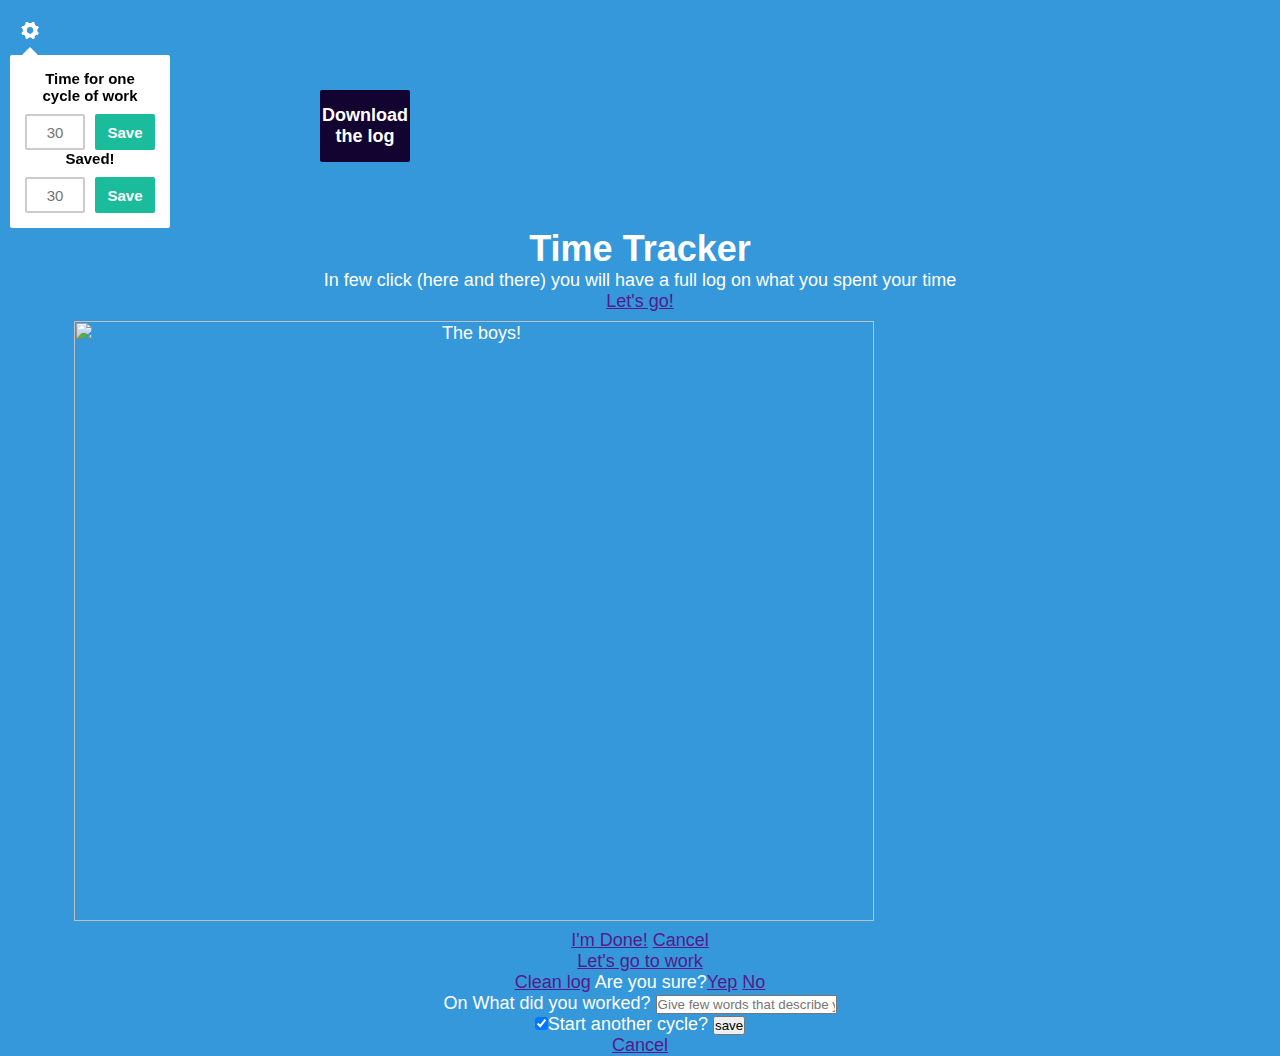
==== index-en.html @ c8033344 "align to the left" ====
<html lang="he">
<head>
  <meta charset="utf-8" />
	<title>Time Tracker To Asal</title>
	<link rel="stylesheet" href="style.css" />
	<script type="text/javascript" src="http://ajax.googleapis.com/ajax/libs/jquery/1.10.2/jquery.min.js"></script>
	<script type="text/javascript" src="jquery.countdown.min.js"></script>
    <!-- Todo: use the min.js version -->
	<script type="text/javascript" src="site.js"></script>
	<style type="text/css">
		body.log label:first-child {
	  float: left;
	}
	</style>
</head>

<body>
<section id="settings">
	<div class="overlay"></div>
	<div class="content">
		<form action="" id="cycle-form" class="settings-form">
			<label for="cycle">Time for one cycle of work</label>
			<input type="text" id="cycle" placeholder="30" />
			<input type="submit" value="Save">
		</form>
		<form action="" id="next-form" class="settings-form">
			<label for="nextCycle">Saved!</label>
			<input type="text" id="nextCycle" placeholder="30" />
			<input type="submit" value="Save">
		</form>
	</div>
</section>
<section id="welcome">
	
    <h1>Time Tracker</h1>
	<p>In few click (here and there) you will have a full log on what you spent your time</p>
	<a href="" class="btn-start">Let's go!</a>
	<a href="" class="settings set-cycle">Settings</a>
    <div id="kids">
      <img src="https://farm4.staticflickr.com/3797/13819192673_03feae3f8e_c.jpg" width="800" height="600" alt="The boys!">
    </div>
</section>

<section id="countdown">
	<div id="timer"><span></span></div>
	<a href="" id="end">I'm Done!</a>
	<a href="" id="cancel">Cancel</a>
</section>

<section id="list">
	<ul id="done">
		
	</ul>
	<div id="actions">
		<a href="" class="btn-start">Let's go to work</a>
		<br>
		<a href="" id="reset">Clean log</a>
		<span>Are you sure?<a href="" class="confirm">Yep</a> <a href="" class="cancel">No</a></span>    
        <br>
	</div>
    <button href="" class="btn-download" id="download">Download the log</button>
	<a href="" class="settings set-cycle">Settings</a>
</section>

<section id="alert">
	<form action="" id="logActivity">
	<label for="what">On What did you worked?  </label>
	<input type="text" id="what" placeholder="Give few words that describe your work" />
	<br>
	<label><input type="checkbox" id="new" checked />Start another cycle?</label>
	<input type="submit" id="submit" value="save">
	</form>
	<a href="" id="void">Cancel</a>
	<a href="" class="settings set-next">Settings</a>
</section>

</body>
</html>
---- style.css ----
body, * {
  margin: 0;
  padding: 0;
}

body {
  -webkit-transition: background linear .5s;
  -moz-transition: background linear .5s;
  -ms-transition: background linear .5s;
  transition: background linear .5s;
  background: #3498db;
  font-family: "HelveticaNeue", "Helvetica Neue", "Helvetica", "Arial", sans-serif;
  -webkit-font-smoothing: antialiased;
  font-weight: normal;
  color: #fff;
  text-align: center;
  font-size: 18px;
}

.settings {
  position: fixed;
  top: 20px;
  left: 20px;
  display: block;
  width: 20px;
  height: 20px;
  background-image: url([data-uri]);
  background-size: 20px 20px;
  overflow: hidden;
  z-index: 50;
  text-indent: -9999px;
  background-repeat: none;
}

body.new section:not(#welcome),
body.working section:not(#countdown),
body.log section:not(#alert),
body.list section:not(#list) {
  display: none;
}

body.settings-open #settings {
  display: block !important;
  position: absolute;
  z-index: 100;
  width: 100%;
  left: 0;
  right: 0;
  top: 0;
}
body.settings-open.new #next-form,
body.settings-open.list #next-form,
body.settings-open.log #cycle-form {
  display: none;
}
#kids {

  padding: 0.5em;
  position: relative;
  right: 13%;
}
#settings .overlay {
  background: #ecf0f1;
  opacity: 0;
  position: fixed;
  top: 0;
  left: 0;
  right: 0;
  bottom: 0;
  z-index: 100;
}
#settings .content {
  width: 130px;
  padding: 15px;
  background: #fff;
  border-radius: 2px;
  margin: 55px 0 0 10px;
  z-index: 101;
  position: relative;
  color: #000;
}
#settings .content:before {
  content: "";
  border: 8px solid transparent;
  border-bottom: 8px solid #fff;
  position: absolute;
  top: -16px;
  left: 12px;
}
#settings .content:after {
  content: "";
  display: block;
  height: 0;
  width: 0;
  clear: both;
}
#settings label {
  font-weight: bold;
  font-size: 15px;
  display: block;
  margin: 0 0 10px;
}
#settings input[type=text] {
  display: block;
  width: 60px;
  -webkit-box-sizing: border-box;
  -moz-box-sizing: border-box;
  box-sizing: border-box;
  border-radius: 2px;
  height: 36px;
  text-align: center;
  font-size: 15px;
  padding: 5px 10px;
  font-family: sans-serif;
  -webkit-font-smoothing: antialiased;
  color: rgba(0,0,0,.8);
  background: #fff;
  border: 2px solid rgba(0,0,0,.2);
  outline: none;
  float: left;
}
#settings input[type=text]:focus {
  box-shadow: none;
  border: 2px solid rgba(0,0,0,.5);
}
#settings input[type=submit] {
  display: block;
  float: left;
  width: 60px;
  text-align: center;
  -webkit-box-sizing: border-box;
  -moz-box-sizing: border-box;
  box-sizing: border-box;
  border-radius: 2px;
  height: 36px;
  font-size: 15px;
  padding: 5px 10px;
  font-family: sans-serif;
  -webkit-font-smoothing: antialiased;
  color: #fff;
  font-weight: bold;
  background: #1abc9c;
  border: none;
  outline: none;
  margin-left: 10px;
  cursor: pointer;
}

section {
  -webkit-animation-duration: .5s;
  -webkit-animation-timing-function: ease-in-out;
  -webkit-animation-fill-mode: both;
  -webkit-animation-name: boom;

  -moz-animation-duration: .5s;
  -moz-animation-timing-function: ease-in-out;
  -moz-animation-fill-mode: both;
  -moz-animation-name: boom;

  -ms-animation-duration: .5s;
  -ms-animation-timing-function: ease-in-out;
  -ms-animation-fill-mode: both;
  -ms-animation-name: boom;

  animation-duration: .5s;
  animation-timing-function: ease-in-out;
  animation-fill-mode: both;
  animation-name: boom;
}

body.new {
  color: rgba(255,255,255,.65);
  background: #1abc9c;
  font-size: 24px;
}
body.new h1 {
  font-size: 36px;
  line-height: 36px;
  color: #fff;
  margin: 0 0 18px;
}
body.new p {
  margin: 0 0 36px;
}
body.new .btn-start {
  background: #e74c3c;
  display: inline-block;
  color: #fff;
  font-weight: bold;
  padding: 15px 25px;
  font-size: 18px;
  border-radius: 2px;
  text-decoration: none;
}
body.new #welcome {
  position: absolute;
  top: 20%;
  left: 50%;
  width: 640px;
  margin: -85px 0 0 -320px;
}

body.working {
  background: #2c3e50;
}
body.working #countdown {
  top: 50%;
  left: 50%;
  width: 640px;
  position: absolute;
  margin: -105px 0 0 -320px;
}
body.working #timer {
  color: #fff;
  font-size: 150px;
  font-weight: 400;
  margin: 0 0 36px;
}
body.working #timer span { font-weight: lighter;}
body.working a {
  color: #ecf0f1;
  border: 2px solid #ecf0f1;
  padding: 12px 20px;
  text-decoration: none;
  border-radius: 2px;
  font-weight: 600;
  opacity: .2;
  font-size: 3em;
}
body.working a:hover {
  color: #2ecc71;
  border: 2px solid #2ecc71;
  opacity: 1;
}
body.working a#cancel {
  border: none;
  position: fixed;
  font-weight: normal;
  top: 20px;
  right: 20px;
}
body.working a#cancel:hover {
  color: #e74c3c;
}

body.log {
  background: #2ecc71;
}
body.log #alert {
  width: 480px;
  text-align: left;
  position: absolute;
  top: 50%;
  left: 50%;
  margin: -80px 0 0 -240px;
}
body.log #void {
  position: fixed;
  top: 20px;
  right: 20px;
  color: #fff;
  padding: 12px 20px;
  text-decoration: none;
  opacity: .5;
  font-size: 15px;
}
body.log #void:hover {
  opacity: 1;
}
body.log input[type=text] {
  display: block;
  width: 100%;
  -webkit-box-sizing: border-box;
  -moz-box-sizing: border-box;
  box-sizing: border-box;
  border-radius: 2px;
  height: 48px;
  font-size: 21px;
  padding: 10px 15px;
  font-family: sans-serif;
  -webkit-font-smoothing: antialiased;
  color: rgba(0,0,0,.8);
  background: #fff;
  border: none;
  outline: none;
}
body.log input[type=text]:focus {
  box-shadow: 0px 0px 0px 2px rgba(0,0,0,.5);
}
body.log label {
  font-size: 15px;
  float: left;
  margin: 15px 0 0 0;
}
body.log label:first-child {
  font-size: 21px;
  display: block;
  font-weight: bold;
  margin: 0 0 18px;
  float: right;
}
body.log input[type=submit] {
  background: #e74c3c;
  float: right;
  font-family: sans-serif;
  border: none;
  color: #fff;
  font-weight: bold;
  padding: 15px 25px;
  font-size: 18px;
  border-radius: 2px;
  text-decoration: none;
  -webkit-font-smoothing: antialiased;
  cursor: pointer;
}
body.log #new {
  margin-right: 5px;
}

body.list {
  background: #3498db;
  position: relative;
}
body.list #actions {
  position: fixed;
  top: 0;
  left: 0;
  right: 0;
  bottom: 0;
  pointer-events: none;
  z-index: 10;
  box-shadow: inset 30px 0px 30px 100px #3498db;
}
body.list #actions span {
  width: 100%;
  text-align: center;
  position: absolute;
  bottom: 30px;
  left: 0;
  display: none;
  pointer-events: all;
  font-size: 15px;
}
body.list #actions span .confirm {
  border: 2px solid #fff;
  padding: 5px 10px;
  font-weight: bold;
  border-radius: 2px;
  color: #fff;
  text-decoration: none;
  margin-left: 15px;
  opacity: .5;
}
body.list #actions span .cancel {
  text-decoration: none;
  color: #fff;
  padding: 0 10px;
  margin-left: 5px;
  opacity: .5;
}
body.list #actions span .confirm:hover,
body.list #actions span .cancel:hover {
  opacity: 1;
}
body.list #list {
  padding: 50px 0;
}
body.list .btn-start {
  background: #e74c3c;
  display: block;
  font-family: sans-serif;
  border: none;
  color: #fff;
  font-weight: bold;
  padding: 15px 0px;
  width: 200px;
  font-size: 18px;
  border-radius: 2px;
  text-decoration: none;
  pointer-events: all;
  position: absolute;
  top: 20px;
  margin: 0 0 0 -100px;
  box-shadow: 0px 0px 0px 4px #3498db;
  left: 50%;
}

.btn-download {
  background: #120331;
  display: block;
  font-family: sans-serif;
  border: none;
  color: #fff;
  font-weight: bold;
  padding: 15px 0px;
  width: 90px;
  font-size: 18px;
  border-radius: 2px;
  text-decoration: none;
  pointer-events: all;
  position: absolute;
  /* margin: 0 0 0 -100px; */
  box-shadow: 0px 0px 0px 4px #3498db;
  left: 25%;
  top: 10%;
}

body.list #reset {
  position: absolute;
  pointer-events: all;
  display: block;
  width: 150px;
  border: 2px solid rgba(255,255,255,.5);
  border-radius: 2px;
  line-height: 36px;
  height: 36px;
  font-weight: bold;
  background: #3498db;
  font-size: 14px;
  color: rgba(255,255,255,.5);
  text-decoration: none;
  bottom: 20px;
  margin: 0 0 0 -77px;
  left: 50%;
  box-shadow: 0px 0px 0px 4px #3498db;
  -webkit-transition: opacity linear .1s;
  -moz-transition: opacity linear .1s;
  -ms-transition: opacity linear .1s;
  transition: opacity linear .1s;
}
body.list #reset:hover {
  border: 2px solid #fff;
  color: #fff;
}
body.list #done {
  position: relative;
  padding: 60px 0 50px;
}
body.list:before {
  content: "";
  width: 4px;
  position: absolute;
  height: 100%;
  left: 50%;
  top: 0;
  bottom: 0;
  margin-left: -2px;
  border-radius: 5px;
  background: rgba(0,0,0,.3);
  z-index: -1;
}
body.list li {
  list-style: none;
  position: relative;
}
body.list li h6 {
  background: #3498db;
  border: 4px solid #246a99;
  color: #246a99;
  display: inline-block;
  font-size: 12px;
  padding: 3px 10px;
  border-radius: 15px;
  margin: 0 0 18px;
}
body.list li h6:after {
  content: "";
  display: block;
  clear: both;
  height: 0;
  width: 0;
}
body.list p {
  background: #fff;
  color: rgba(0,0,0,.7);
  display: inline-block;
  max-width: 500px;
  border-radius: 2px;
  font-size: 24px;
  padding: 15px 20px;
  margin: 0 0 36px;
  position: relative;
}
body.list li .delete {
  background: #246a99;
  background-repeat: no-repeat;
  background-image: url([data-uri]);
  background-position: center;
  cursor: pointer;
  background-size: 20px 20px;
  display: block;
  position: absolute;
  top: -15px;
  right: -15px;
  font-size: 12px;
  padding: 0px;
  width: 30px;
  height: 30px;
  text-indent: -999px;
  overflow: hidden;
  border-radius: 15px;
}
body.list p:before {
  content: "";
  border: 8px solid transparent;
  border-bottom: 8px solid #fff;
  position: absolute;
  top: -16px;
  left: 50%;
  margin-left: -8px;
}
body.list p small {
  display: block;
  font-size: 11px;
  text-transform: uppercase;
  opacity: .3;
  padding: 10px 0 0 0;
}


#by {
  position: fixed;
  bottom: 20px;
  left: 20px;
  background: rgba(0,0,0,.2);
  border-radius: 2px;
  text-transform: uppercase;
  font-size: 10px;
  color: rgba(255,255,255,.5);
  text-decoration: none;
  z-index: 100;
  padding: 5px 8px;
}
#by strong {
  color: #fff;
}
.twitter-share-button {
  position: fixed;
  bottom: 20px;
  right: 0px;
  z-index: 100;
  font-size: 1px;
  color: rgba(255,255,255,.0);
}

.notificationLevel {
  color: white;
  display: block;
  padding: 10px;
  text-align: center;
  text-decoration: none;
}

.notificationLevel.default {
  background: orange;
}

.notificationLevel.allowed {
  background-color: green;
}

.notificationLevel.denied {
  background-color: red;
}

@-webkit-keyframes boom {
  100% { opacity: 1;}
  0% {opacity: 0;}
}

@-moz-keyframes boom {
  100% { opacity: 1;}
  0% {opacity: 0;}
}

@keyframes boom {
  100% { opacity: 1;}
  0% {opacity: 0;}
}
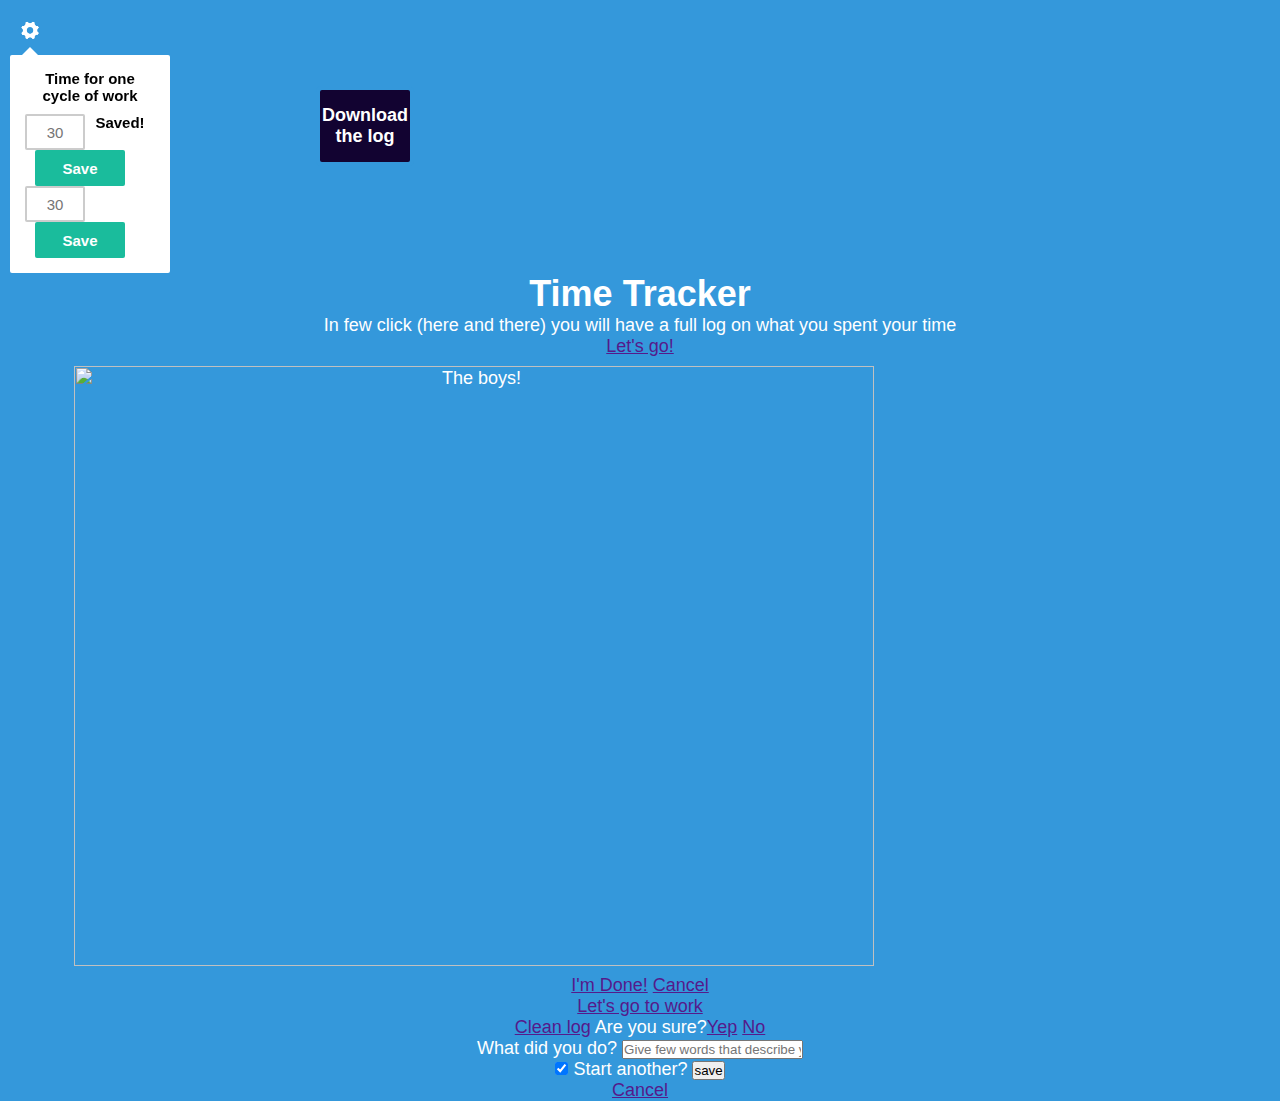
==== commit 57396e28: "Little improvments for the mobile world" ====
--- a/index-en.html
+++ b/index-en.html
@@ -64,10 +64,10 @@
 
 <section id="alert">
 	<form action="" id="logActivity">
-	<label for="what">On What did you worked?  </label>
+	<label for="what">What did you do?</label>
 	<input type="text" id="what" placeholder="Give few words that describe your work" />
 	<br>
-	<label><input type="checkbox" id="new" checked />Start another cycle?</label>
+	<label><input type="checkbox" id="new" checked /> Start another?</label>
 	<input type="submit" id="submit" value="save">
 	</form>
 	<a href="" id="void">Cancel</a>
--- a/style.css
+++ b/style.css
@@ -126,7 +126,7 @@
 #settings input[type=submit] {
   display: block;
   float: left;
-  width: 60px;
+  width: 6em;
   text-align: center;
   -webkit-box-sizing: border-box;
   -moz-box-sizing: border-box;
@@ -182,19 +182,22 @@
 body.new p {
   margin: 0 0 36px;
 }
+
 body.new .btn-start {
-  background: #e74c3c;
+  background: rgba(210, 37, 19, 0.71);
   display: inline-block;
   color: #fff;
   font-weight: bold;
-  padding: 15px 25px;
-  font-size: 18px;
-  border-radius: 2px;
-  text-decoration: none;
-}
+  padding: 1.5em;
+  font-size: 140%;
+  border-radius: 20px;
+  text-decoration: none;
+}
+
+
 body.new #welcome {
   position: absolute;
-  top: 20%;
+  top: 10%;
   left: 50%;
   width: 640px;
   margin: -85px 0 0 -320px;
@@ -204,7 +207,7 @@
   background: #2c3e50;
 }
 body.working #countdown {
-  top: 50%;
+  top: 40%;
   left: 50%;
   width: 640px;
   position: absolute;
@@ -234,10 +237,12 @@
 }
 body.working a#cancel {
   border: none;
+  background: darkblue;
   position: fixed;
   font-weight: normal;
   top: 20px;
   right: 20px;
+  border-radius: 1em;
 }
 body.working a#cancel:hover {
   color: #e74c3c;
@@ -250,7 +255,7 @@
   width: 480px;
   text-align: left;
   position: absolute;
-  top: 50%;
+  top: 30%;
   left: 50%;
   margin: -80px 0 0 -240px;
 }
@@ -273,9 +278,9 @@
   -webkit-box-sizing: border-box;
   -moz-box-sizing: border-box;
   box-sizing: border-box;
-  border-radius: 2px;
-  height: 48px;
-  font-size: 21px;
+  border-radius: 10px;
+  height: 3em;
+  font-size: 2.5em;
   padding: 10px 15px;
   font-family: sans-serif;
   -webkit-font-smoothing: antialiased;
@@ -288,12 +293,12 @@
   box-shadow: 0px 0px 0px 2px rgba(0,0,0,.5);
 }
 body.log label {
-  font-size: 15px;
+  font-size: 3em;
   float: left;
   margin: 15px 0 0 0;
 }
 body.log label:first-child {
-  font-size: 21px;
+  font-size: 3em;
   display: block;
   font-weight: bold;
   margin: 0 0 18px;
@@ -306,16 +311,30 @@
   border: none;
   color: #fff;
   font-weight: bold;
-  padding: 15px 25px;
-  font-size: 18px;
-  border-radius: 2px;
+  border-radius: 10px;
+  height: 3em;
+  width: 6em;
+  font-size: 2.5em;
+  padding: 10px 15px
   text-decoration: none;
   -webkit-font-smoothing: antialiased;
   cursor: pointer;
 }
+body.log #new:checked {
+  background: url(imgs/v.jpg);
+  background-size: 100%;
+}
+
 body.log #new {
-  margin-right: 5px;
-}
+ -webkit-appearance:none;
+    width:1em;
+    height:1em;
+    background:white;
+    border-radius:5px;
+    border:2px solid #555;
+    font-size: 1.5em;
+}
+
 
 body.list {
   background: #3498db;
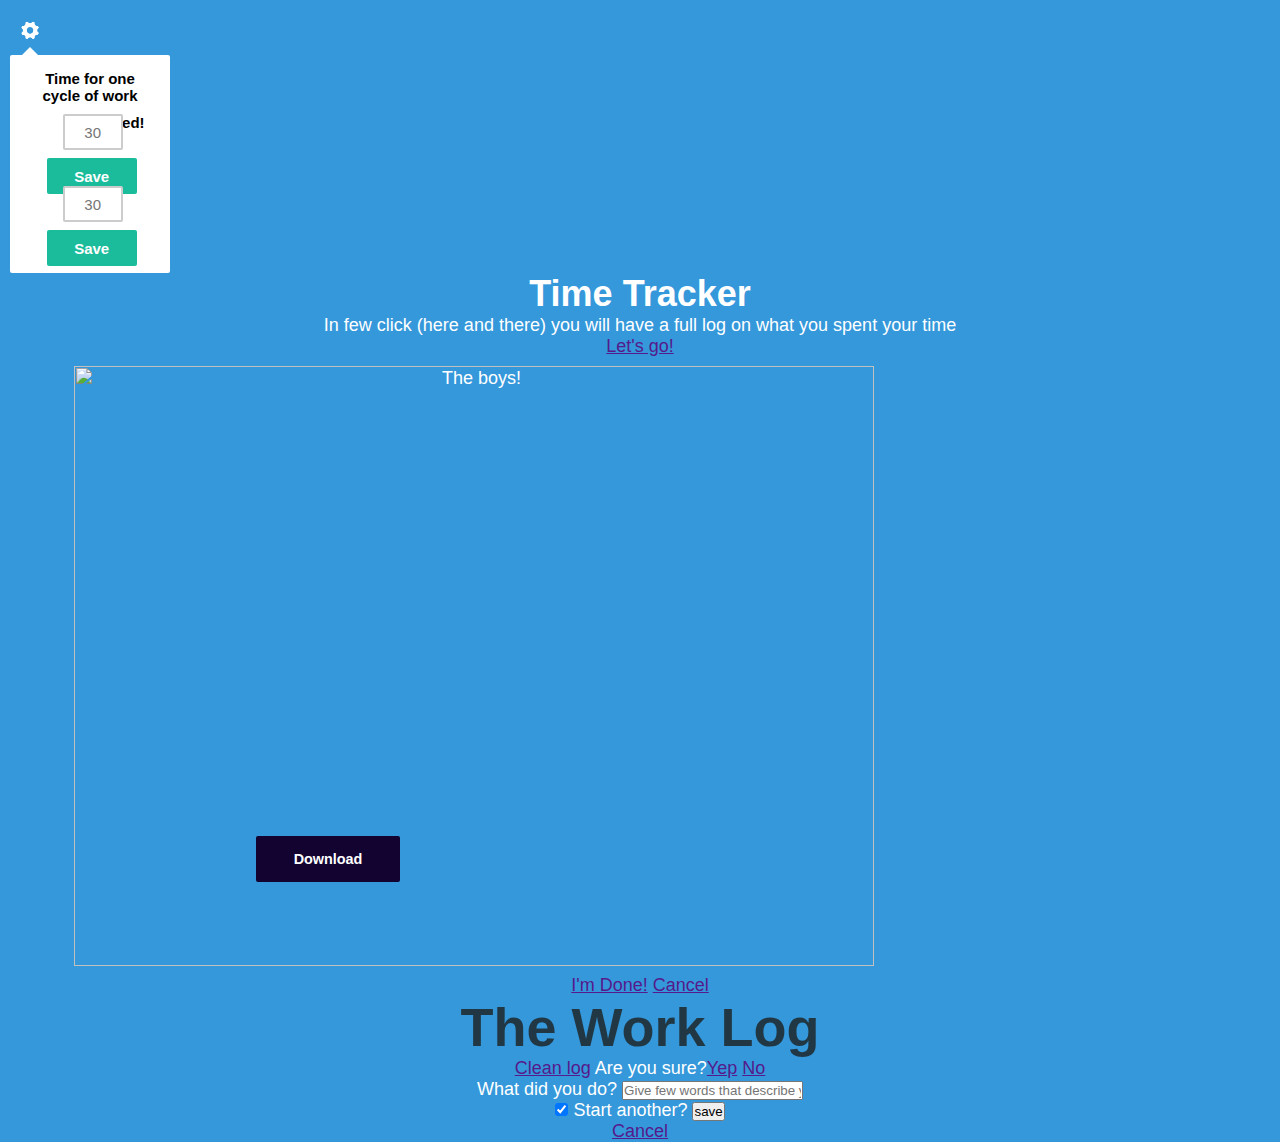
==== commit 49a90b5c: "Tune css for mobile" ====
--- a/index-en.html
+++ b/index-en.html
@@ -48,17 +48,17 @@
 </section>
 
 <section id="list">
+	<h5>The Work Log</h5>
 	<ul id="done">
 		
 	</ul>
 	<div id="actions">
-		<a href="" class="btn-start">Let's go to work</a>
-		<br>
+		
+	
 		<a href="" id="reset">Clean log</a>
 		<span>Are you sure?<a href="" class="confirm">Yep</a> <a href="" class="cancel">No</a></span>    
-        <br>
+    <button href="" class="btn-download" id="download">Download</button>    
 	</div>
-    <button href="" class="btn-download" id="download">Download the log</button>
 	<a href="" class="settings set-cycle">Settings</a>
 </section>
 
--- a/style.css
+++ b/style.css
@@ -118,6 +118,8 @@
   border: 2px solid rgba(0,0,0,.2);
   outline: none;
   float: left;
+  position: relative;
+  left: 29%;
 }
 #settings input[type=text]:focus {
   box-shadow: none;
@@ -144,6 +146,9 @@
   outline: none;
   margin-left: 10px;
   cursor: pointer;
+  position: relative;
+  left: 9%;
+  top: 8px;
 }
 
 section {
@@ -221,14 +226,15 @@
 }
 body.working #timer span { font-weight: lighter;}
 body.working a {
-  color: #ecf0f1;
-  border: 2px solid #ecf0f1;
+ color: #F3F9DB;
+  border: 2px solid #EEF9AA;
   padding: 12px 20px;
   text-decoration: none;
-  border-radius: 2px;
+  border-radius: 10px;
   font-weight: 600;
   opacity: .2;
   font-size: 3em;
+  background: darkblue;
 }
 body.working a:hover {
   color: #2ecc71;
@@ -348,7 +354,7 @@
   bottom: 0;
   pointer-events: none;
   z-index: 10;
-  box-shadow: inset 30px 0px 30px 100px #3498db;
+  /*box-shadow: inset 30px 0px 30px 100px #3498db;*/
 }
 body.list #actions span {
   width: 100%;
@@ -382,26 +388,24 @@
   opacity: 1;
 }
 body.list #list {
-  padding: 50px 0;
+  font-size: 1em;
 }
 body.list .btn-start {
-  background: #e74c3c;
+  background: rgba(245, 181, 175, 0.31);
   display: block;
   font-family: sans-serif;
   border: none;
   color: #fff;
   font-weight: bold;
   padding: 15px 0px;
-  width: 200px;
-  font-size: 18px;
-  border-radius: 2px;
+  width: 10em;
+  
+  border-radius: 10px;
   text-decoration: none;
   pointer-events: all;
-  position: absolute;
-  top: 20px;
-  margin: 0 0 0 -100px;
-  box-shadow: 0px 0px 0px 4px #3498db;
-  left: 50%;
+  position: fixed;
+  top: 2%;
+  left: 45%;
 }
 
 .btn-download {
@@ -412,16 +416,15 @@
   color: #fff;
   font-weight: bold;
   padding: 15px 0px;
-  width: 90px;
-  font-size: 18px;
+  width: 10em;
+  font-size: 0.8em;
   border-radius: 2px;
   text-decoration: none;
   pointer-events: all;
   position: absolute;
-  /* margin: 0 0 0 -100px; */
-  box-shadow: 0px 0px 0px 4px #3498db;
-  left: 25%;
-  top: 10%;
+  position: fixed;
+  bottom: 2%;
+  left: 20%;
 }
 
 body.list #reset {
@@ -435,7 +438,7 @@
   height: 36px;
   font-weight: bold;
   background: #3498db;
-  font-size: 14px;
+  
   color: rgba(255,255,255,.5);
   text-decoration: none;
   bottom: 20px;
@@ -453,7 +456,7 @@
 }
 body.list #done {
   position: relative;
-  padding: 60px 0 50px;
+  padding-top: 3em;
 }
 body.list:before {
   content: "";
@@ -472,12 +475,19 @@
   list-style: none;
   position: relative;
 }
+
+h5 {
+font-size: 3em;
+color: rgba(27, 23, 17, 0.75);
+
+}
+
 body.list li h6 {
   background: #3498db;
   border: 4px solid #246a99;
   color: #246a99;
   display: inline-block;
-  font-size: 12px;
+  font-size: 2.5em;
   padding: 3px 10px;
   border-radius: 15px;
   margin: 0 0 18px;
@@ -495,7 +505,7 @@
   display: inline-block;
   max-width: 500px;
   border-radius: 2px;
-  font-size: 24px;
+  
   padding: 15px 20px;
   margin: 0 0 36px;
   position: relative;
@@ -511,9 +521,9 @@
   position: absolute;
   top: -15px;
   right: -15px;
-  font-size: 12px;
+  font-size: 1em;
   padding: 0px;
-  width: 30px;
+  width: 2em;
   height: 30px;
   text-indent: -999px;
   overflow: hidden;
@@ -530,13 +540,12 @@
 }
 body.list p small {
   display: block;
-  font-size: 11px;
+  font-size: 1em;
   text-transform: uppercase;
   opacity: .3;
   padding: 10px 0 0 0;
 }
 
-
 #by {
   position: fixed;
   bottom: 20px;
@@ -544,7 +553,7 @@
   background: rgba(0,0,0,.2);
   border-radius: 2px;
   text-transform: uppercase;
-  font-size: 10px;
+  font-size: 2em;
   color: rgba(255,255,255,.5);
   text-decoration: none;
   z-index: 100;
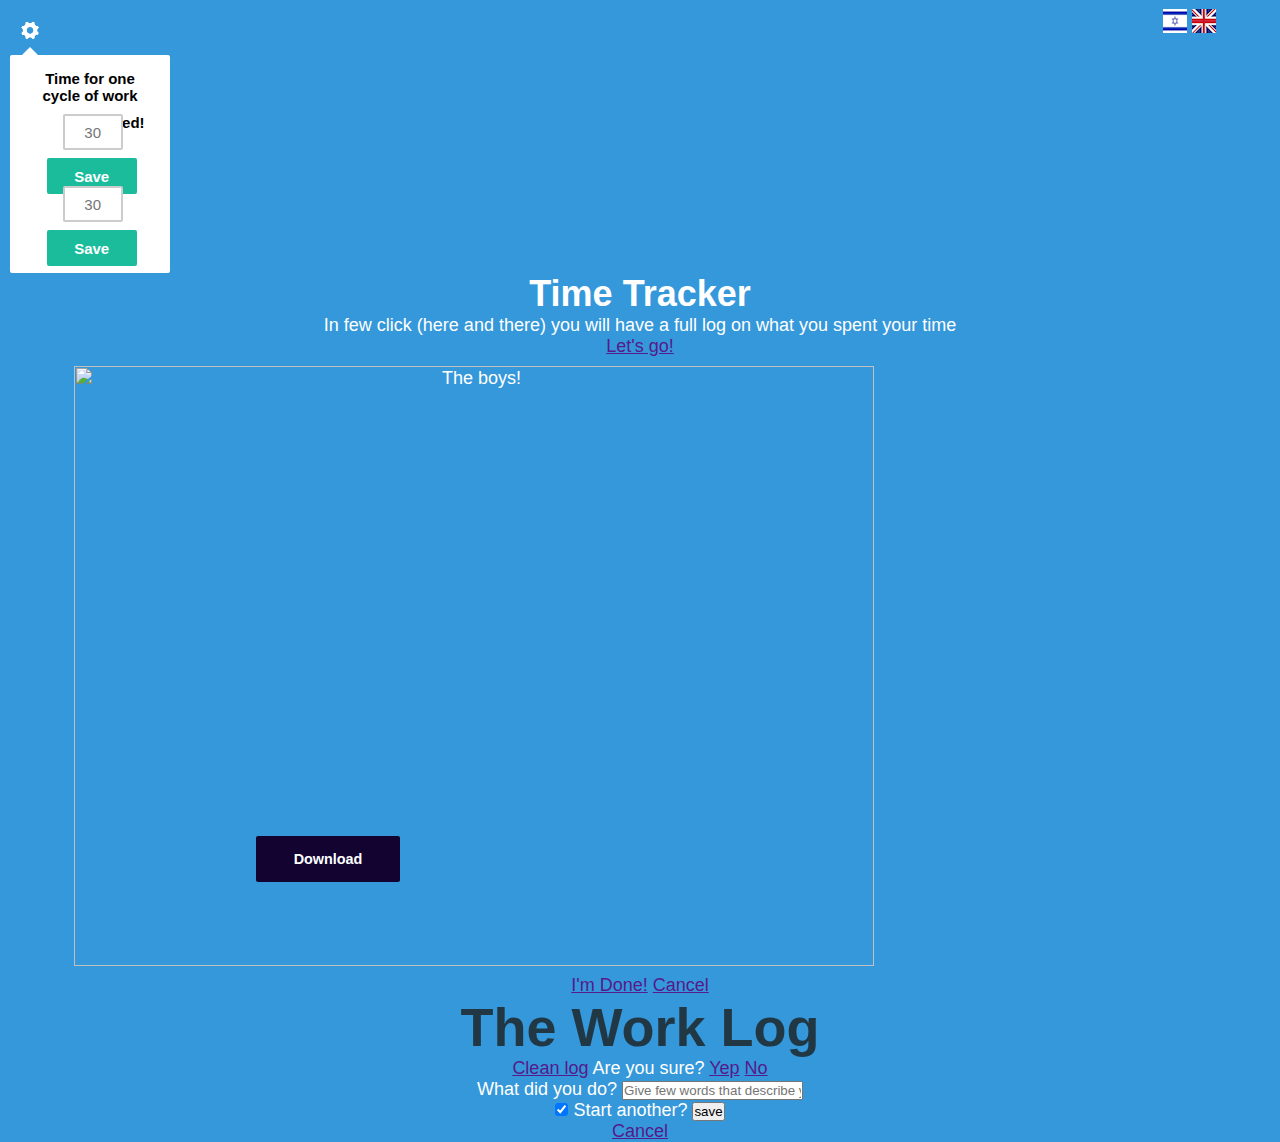
==== commit 31c0cf87: "Multi lang flags" ====
--- a/index-en.html
+++ b/index-en.html
@@ -1,11 +1,11 @@
 <html lang="he">
 <head>
-  <meta charset="utf-8" />
+	<meta charset="utf-8" />
 	<title>Time Tracker To Asal</title>
 	<link rel="stylesheet" href="style.css" />
 	<script type="text/javascript" src="http://ajax.googleapis.com/ajax/libs/jquery/1.10.2/jquery.min.js"></script>
 	<script type="text/javascript" src="jquery.countdown.min.js"></script>
-    <!-- Todo: use the min.js version -->
+	<!-- Todo: use the min.js version -->
 	<script type="text/javascript" src="site.js"></script>
 	<style type="text/css">
 		body.log label:first-child {
@@ -15,64 +15,75 @@
 </head>
 
 <body>
-<section id="settings">
-	<div class="overlay"></div>
-	<div class="content">
-		<form action="" id="cycle-form" class="settings-form">
-			<label for="cycle">Time for one cycle of work</label>
-			<input type="text" id="cycle" placeholder="30" />
-			<input type="submit" value="Save">
-		</form>
-		<form action="" id="next-form" class="settings-form">
-			<label for="nextCycle">Saved!</label>
-			<input type="text" id="nextCycle" placeholder="30" />
-			<input type="submit" value="Save">
-		</form>
+	<div id="langs">
+		<a href="index.html" >
+			<img src="imgs/hebrew-flag.png" alt="hebrew icon"></a>
+		<a href="index-en.html" >
+			<img src="imgs/en-flag.png" alt="english icon"></a>
 	</div>
-</section>
-<section id="welcome">
-	
-    <h1>Time Tracker</h1>
-	<p>In few click (here and there) you will have a full log on what you spent your time</p>
-	<a href="" class="btn-start">Let's go!</a>
-	<a href="" class="settings set-cycle">Settings</a>
-    <div id="kids">
-      <img src="https://farm4.staticflickr.com/3797/13819192673_03feae3f8e_c.jpg" width="800" height="600" alt="The boys!">
-    </div>
-</section>
 
-<section id="countdown">
-	<div id="timer"><span></span></div>
-	<a href="" id="end">I'm Done!</a>
-	<a href="" id="cancel">Cancel</a>
-</section>
+	<section id="settings">
+		<div class="overlay"></div>
+		<div class="content">
+			<form action="" id="cycle-form" class="settings-form">
+				<label for="cycle">Time for one cycle of work</label>
+				<input type="text" id="cycle" placeholder="30" />
+				<input type="submit" value="Save"></form>
+			<form action="" id="next-form" class="settings-form">
+				<label for="nextCycle">Saved!</label>
+				<input type="text" id="nextCycle" placeholder="30" />
+				<input type="submit" value="Save"></form>
+		</div>
+	</section>
+	<section id="welcome">
 
-<section id="list">
-	<h5>The Work Log</h5>
-	<ul id="done">
-		
-	</ul>
-	<div id="actions">
-		
-	
-		<a href="" id="reset">Clean log</a>
-		<span>Are you sure?<a href="" class="confirm">Yep</a> <a href="" class="cancel">No</a></span>    
-    <button href="" class="btn-download" id="download">Download</button>    
-	</div>
-	<a href="" class="settings set-cycle">Settings</a>
-</section>
+		<h1>Time Tracker</h1>
+		<p>
+			In few click (here and there) you will have a full log on what you spent your time
+		</p>
+		<a href="" class="btn-start">Let's go!</a>
+		<a href="" class="settings set-cycle">Settings</a>
+		<div id="kids">
+			<img src="https://farm4.staticflickr.com/3797/13819192673_03feae3f8e_c.jpg" width="800" height="600" alt="The boys!"></div>
+	</section>
 
-<section id="alert">
-	<form action="" id="logActivity">
-	<label for="what">What did you do?</label>
-	<input type="text" id="what" placeholder="Give few words that describe your work" />
-	<br>
-	<label><input type="checkbox" id="new" checked /> Start another?</label>
-	<input type="submit" id="submit" value="save">
-	</form>
-	<a href="" id="void">Cancel</a>
-	<a href="" class="settings set-next">Settings</a>
-</section>
+	<section id="countdown">
+		<div id="timer">
+			<span></span>
+		</div>
+		<a href="" id="end">I'm Done!</a>
+		<a href="" id="cancel">Cancel</a>
+	</section>
+
+	<section id="list">
+		<h5>The Work Log</h5>
+		<ul id="done"></ul>
+		<div id="actions">
+
+			<a href="" id="reset">Clean log</a>
+			<span>
+				Are you sure?
+				<a href="" class="confirm">Yep</a>
+				<a href="" class="cancel">No</a>
+			</span>
+			<button href="" class="btn-download" id="download">Download</button>
+		</div>
+		<a href="" class="settings set-cycle">Settings</a>
+	</section>
+
+	<section id="alert">
+		<form action="" id="logActivity">
+			<label for="what">What did you do?</label>
+			<input type="text" id="what" placeholder="Give few words that describe your work" />
+			<br>
+			<label>
+				<input type="checkbox" id="new" checked />
+				Start another?
+			</label>
+			<input type="submit" id="submit" value="save"></form>
+		<a href="" id="void">Cancel</a>
+		<a href="" class="settings set-next">Settings</a>
+	</section>
 
 </body>
 </html>--- a/style.css
+++ b/style.css
@@ -246,8 +246,8 @@
   background: darkblue;
   position: fixed;
   font-weight: normal;
-  top: 20px;
-  right: 20px;
+  top: 2em;
+  right: .7em;
   border-radius: 1em;
 }
 body.working a#cancel:hover {
@@ -604,4 +604,15 @@
 @keyframes boom {
   100% { opacity: 1;}
   0% {opacity: 0;}
-}+}
+
+
+div#langs {
+  position: fixed;
+  right: 5%;
+  top: 1%;
+  
+}
+#langs a {
+  text-decoration: none;
+}
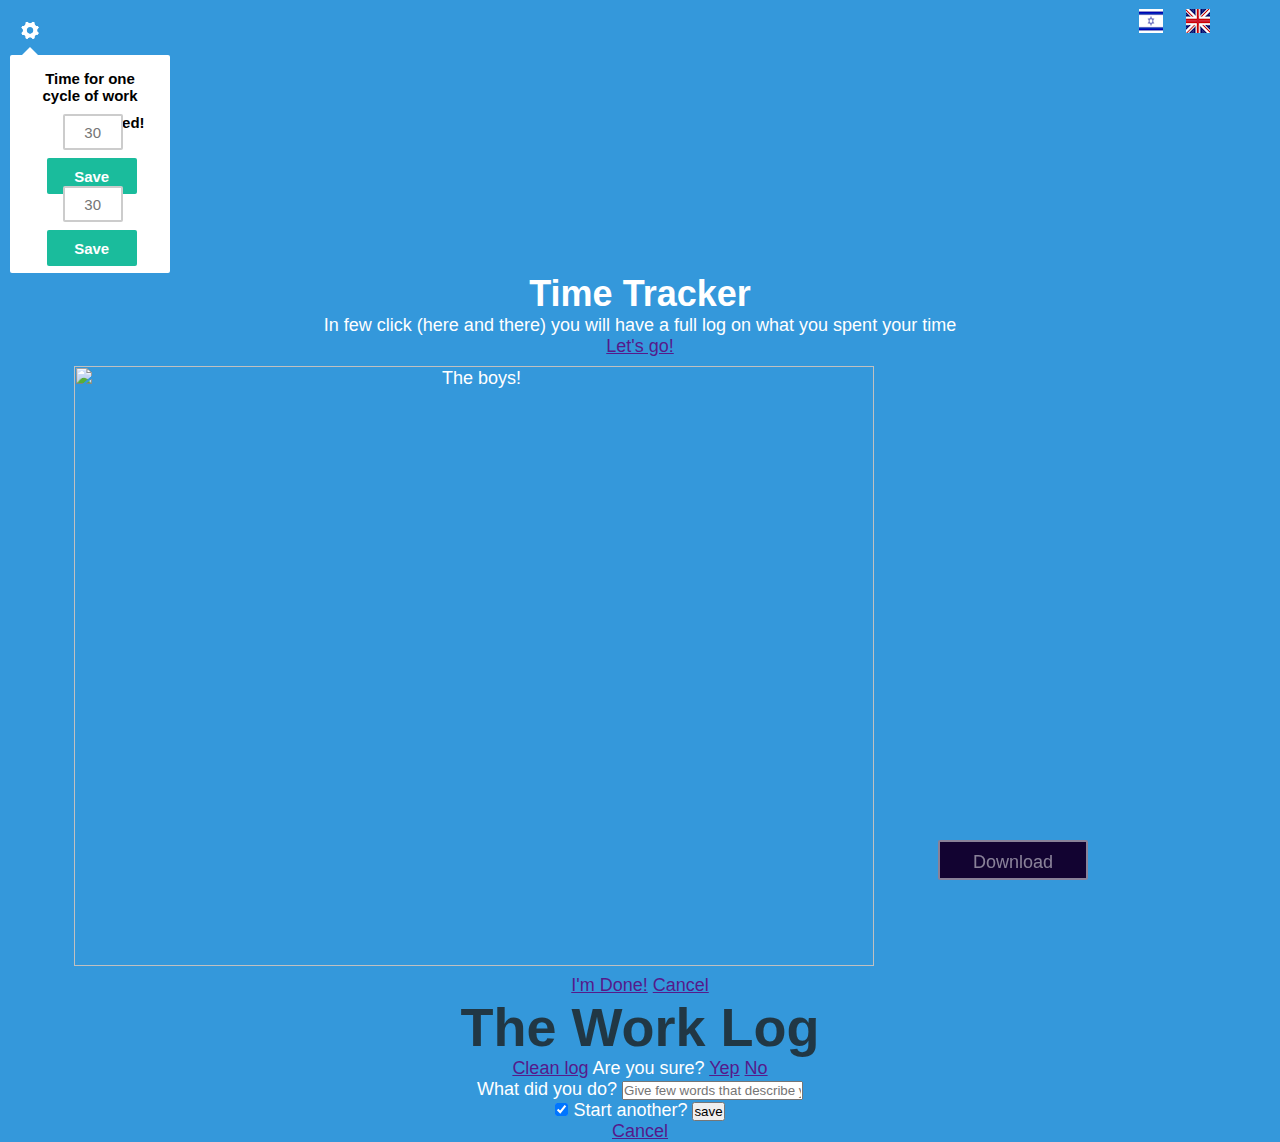
==== commit c4885b27: "Adding GA code" ====
--- a/index-en.html
+++ b/index-en.html
@@ -85,5 +85,15 @@
 		<a href="" class="settings set-next">Settings</a>
 	</section>
 
+ 	<!-- GA -->
+    <script>
+        (function(i,s,o,g,r,a,m){i['GoogleAnalyticsObject']=r;i[r]=i[r]||function(){
+        (i[r].q=i[r].q||[]).push(arguments)},i[r].l=1*new Date();a=s.createElement(o),
+        m=s.getElementsByTagName(o)[0];a.async=1;a.src=g;m.parentNode.insertBefore(a,m)
+        })(window,document,'script','//www.google-analytics.com/analytics.js','ga');
+        ga('create', 'UA-27750723-1', 'auto');
+        ga('require', 'displayfeatures');
+        ga('send', 'pageview');
+    </script>
 </body>
 </html>--- a/style.css
+++ b/style.css
@@ -267,13 +267,15 @@
 }
 body.log #void {
   position: fixed;
-  top: 20px;
-  right: 20px;
-  color: #fff;
+  top: 2em;
+  right: 0.5em;
+  color: rgba(103, 9, 9, 0.82);
   padding: 12px 20px;
   text-decoration: none;
   opacity: .5;
-  font-size: 15px;
+  font-size: 2em;
+  background: rgba(1, 4, 16, 0.46);
+  border-radius: 10px;
 }
 body.log #void:hover {
   opacity: 1;
@@ -286,7 +288,7 @@
   box-sizing: border-box;
   border-radius: 10px;
   height: 3em;
-  font-size: 2.5em;
+  font-size: 120%;
   padding: 10px 15px;
   font-family: sans-serif;
   -webkit-font-smoothing: antialiased;
@@ -364,7 +366,7 @@
   left: 0;
   display: none;
   pointer-events: all;
-  font-size: 15px;
+  font-size: 120%;
 }
 body.list #actions span .confirm {
   border: 2px solid #fff;
@@ -375,13 +377,15 @@
   text-decoration: none;
   margin-left: 15px;
   opacity: .5;
+  background: #120331;
 }
 body.list #actions span .cancel {
   text-decoration: none;
   color: #fff;
-  padding: 0 10px;
+  padding: 5px 10px;
   margin-left: 5px;
   opacity: .5;
+  background: #120331;
 }
 body.list #actions span .confirm:hover,
 body.list #actions span .cancel:hover {
@@ -409,36 +413,37 @@
 }
 
 .btn-download {
-  background: #120331;
-  display: block;
-  font-family: sans-serif;
-  border: none;
-  color: #fff;
-  font-weight: bold;
-  padding: 15px 0px;
-  width: 10em;
-  font-size: 0.8em;
-  border-radius: 2px;
-  text-decoration: none;
-  pointer-events: all;
-  position: absolute;
-  position: fixed;
-  bottom: 2%;
-  left: 20%;
-}
-
-body.list #reset {
-  position: absolute;
   pointer-events: all;
   display: block;
   width: 150px;
   border: 2px solid rgba(255,255,255,.5);
   border-radius: 2px;
+  line-height: 40px;
+  height: 40px;
+  background: #120331;
+  color: rgba(255,255,255,.5);
+  text-decoration: none;
+  bottom: 20px;
+  font-size: 100%;
+  position: fixed;
+  bottom: 20px;
+  right: 15%;
+}
+.btn-download:hover {
+  border: 2px solid #fff;
+  color: #fff;
+}
+body.list #reset {
+  position: absolute;
+  pointer-events: all;
+  display: block;
+  width: 150px;
+  border: 2px solid rgba(255,255,255,.5);
+  border-radius: 2px;
   line-height: 36px;
   height: 36px;
   font-weight: bold;
-  background: #3498db;
-  
+  background: #120331;
   color: rgba(255,255,255,.5);
   text-decoration: none;
   bottom: 20px;
@@ -615,4 +620,9 @@
 }
 #langs a {
   text-decoration: none;
-}
+  padding-left: 1em;
+}
+#langs img {
+  position: relative;
+  right: 7%;
+}
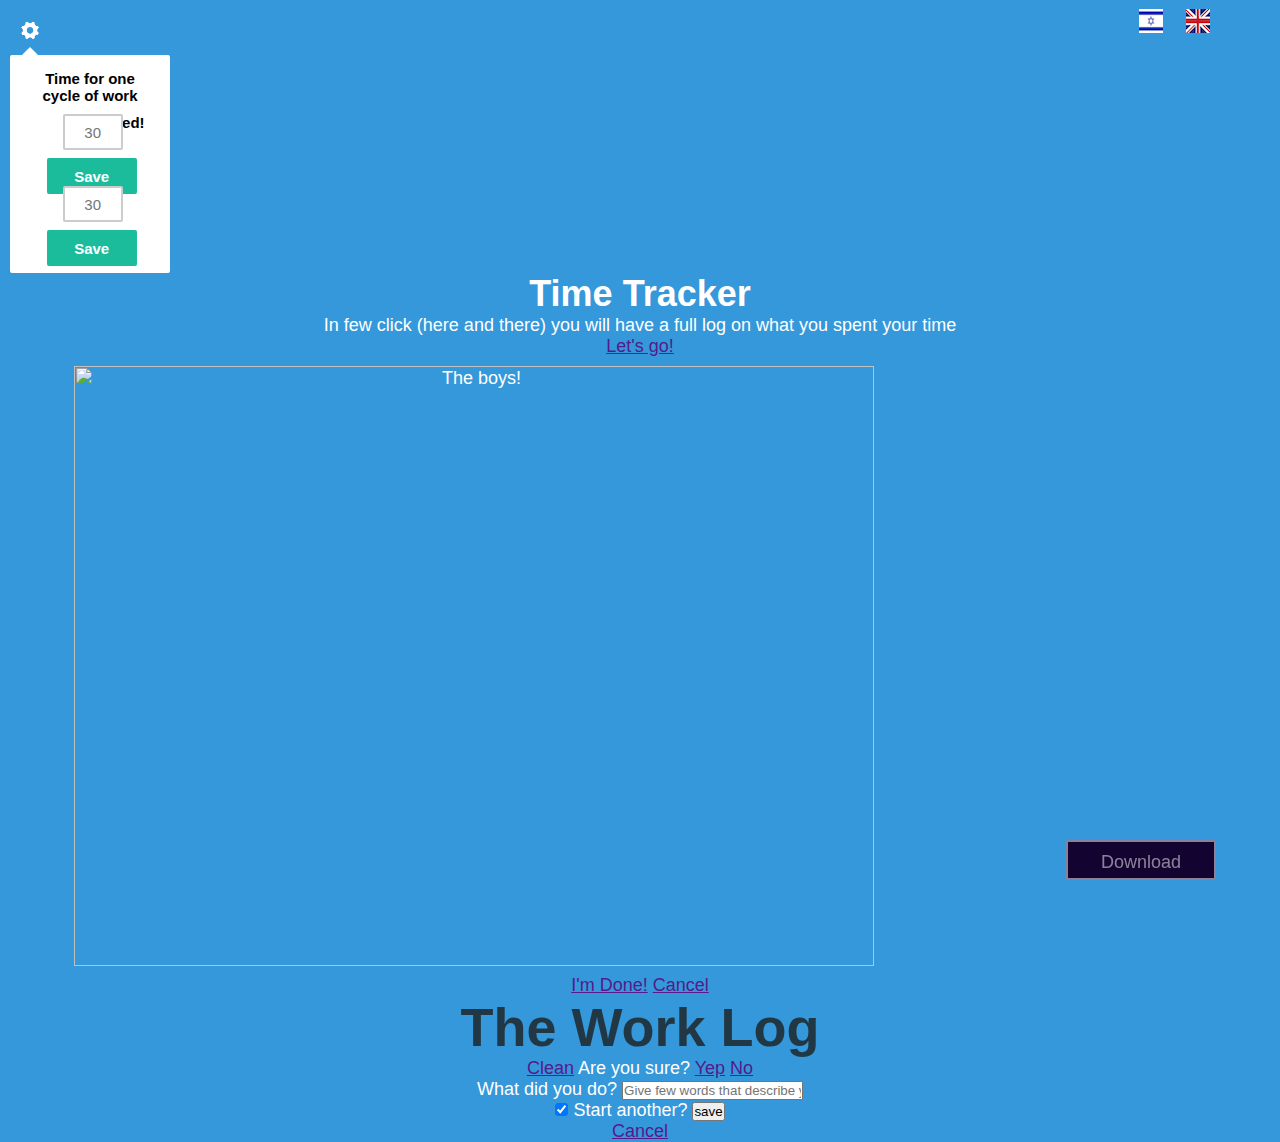
==== commit f5e00e39: "Tune the english version for mobile" ====
--- a/index-en.html
+++ b/index-en.html
@@ -60,7 +60,7 @@
 		<ul id="done"></ul>
 		<div id="actions">
 
-			<a href="" id="reset">Clean log</a>
+			<a href="" id="reset">Clean</a>
 			<span>
 				Are you sure?
 				<a href="" class="confirm">Yep</a>
--- a/style.css
+++ b/style.css
@@ -427,7 +427,7 @@
   font-size: 100%;
   position: fixed;
   bottom: 20px;
-  right: 15%;
+  right: 5%;
 }
 .btn-download:hover {
   border: 2px solid #fff;
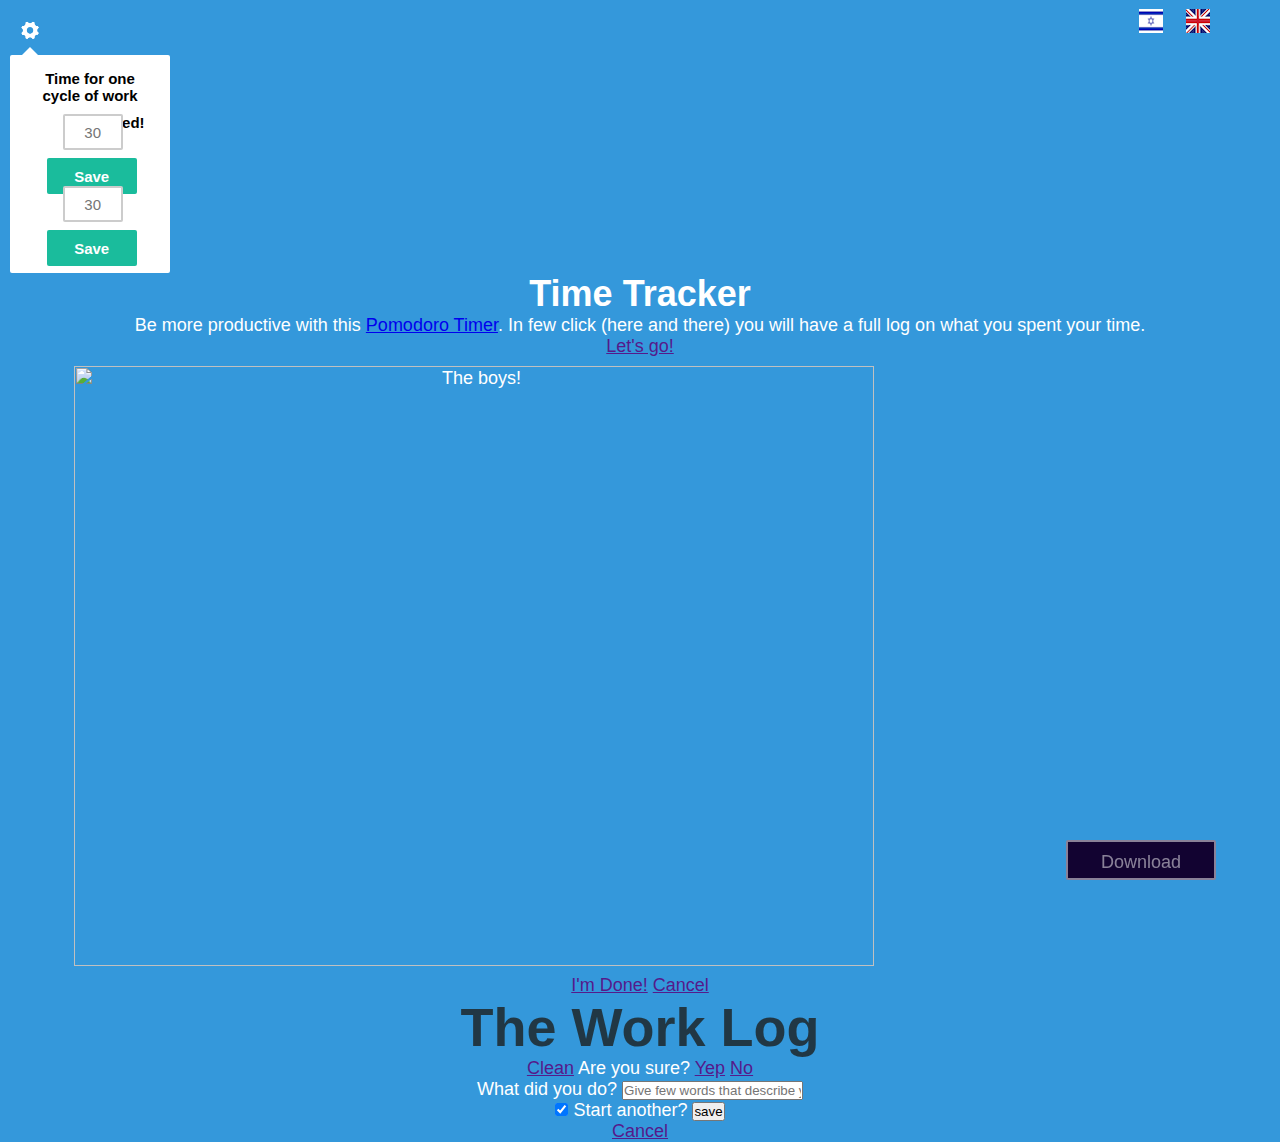
==== commit 2de4290f: "Little explanation on pomodoro timers" ====
--- a/index-en.html
+++ b/index-en.html
@@ -39,7 +39,8 @@
 
 		<h1>Time Tracker</h1>
 		<p>
-			In few click (here and there) you will have a full log on what you spent your time
+			Be more productive with this <a href="http://en.wikipedia.org/wiki/Pomodoro_Technique" target="_blank">Pomodoro Timer</a>.
+			In few click (here and there) you will have a full log on what you spent your time.
 		</p>
 		<a href="" class="btn-start">Let's go!</a>
 		<a href="" class="settings set-cycle">Settings</a>
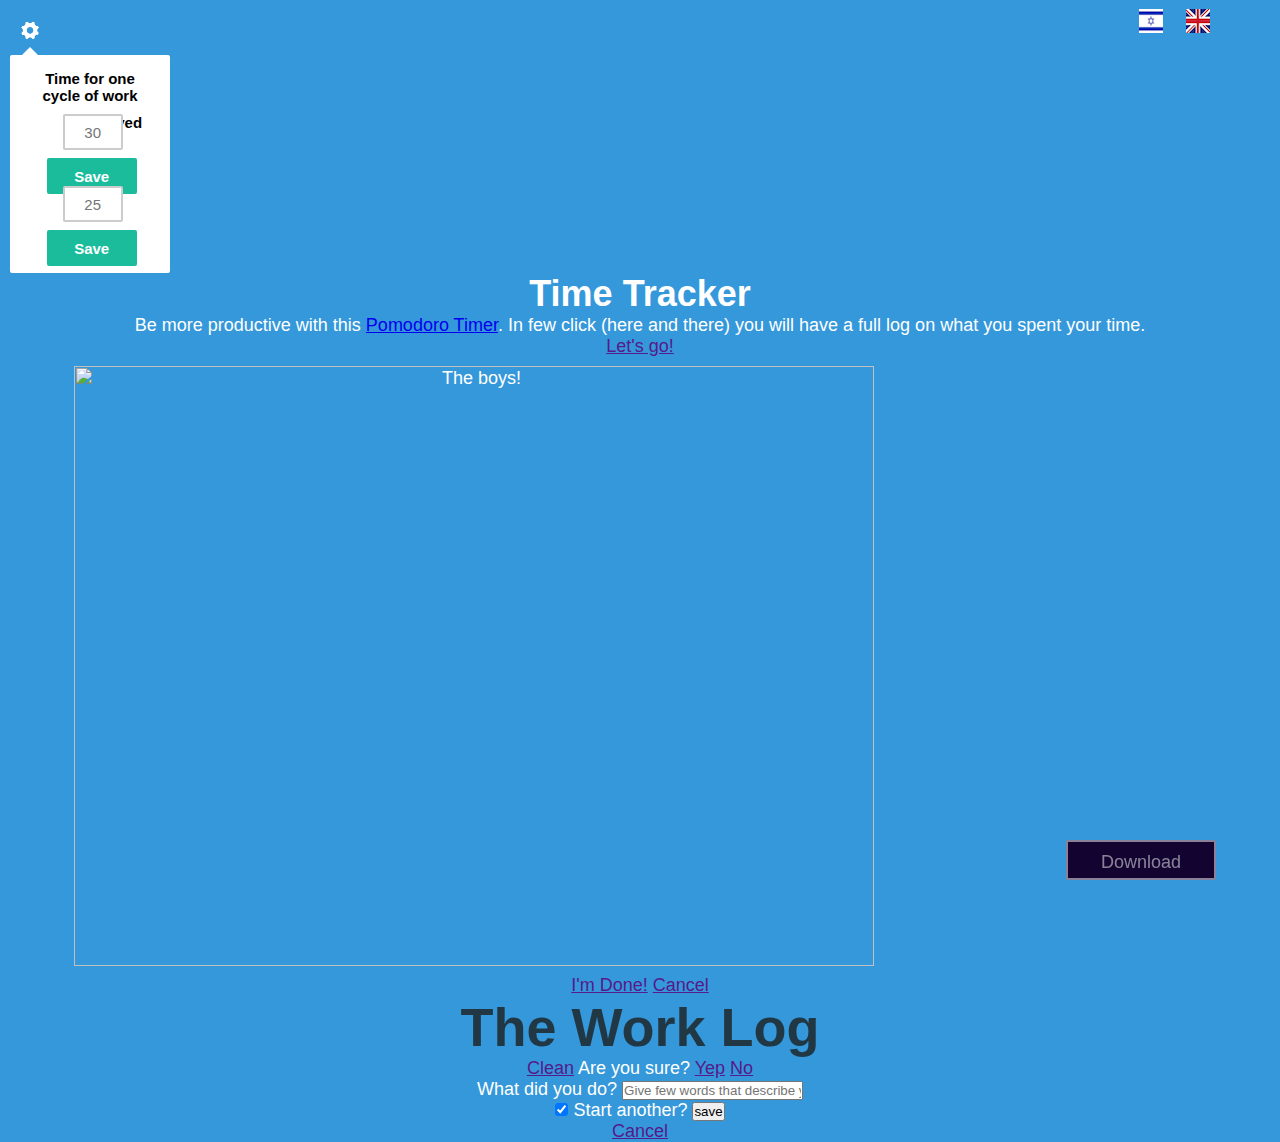
==== commit 00d77264: "Tune the wording" ====
--- a/index-en.html
+++ b/index-en.html
@@ -1,7 +1,7 @@
 <html lang="he">
 <head>
 	<meta charset="utf-8" />
-	<title>Time Tracker To Asal</title>
+	<title>Time Tracker</title>
 	<link rel="stylesheet" href="style.css" />
 	<script type="text/javascript" src="http://ajax.googleapis.com/ajax/libs/jquery/1.10.2/jquery.min.js"></script>
 	<script type="text/javascript" src="jquery.countdown.min.js"></script>
@@ -30,8 +30,8 @@
 				<input type="text" id="cycle" placeholder="30" />
 				<input type="submit" value="Save"></form>
 			<form action="" id="next-form" class="settings-form">
-				<label for="nextCycle">Saved!</label>
-				<input type="text" id="nextCycle" placeholder="30" />
+				<label for="nextCycle">Saved</label>
+				<input type="text" id="nextCycle" placeholder="25" />
 				<input type="submit" value="Save"></form>
 		</div>
 	</section>
